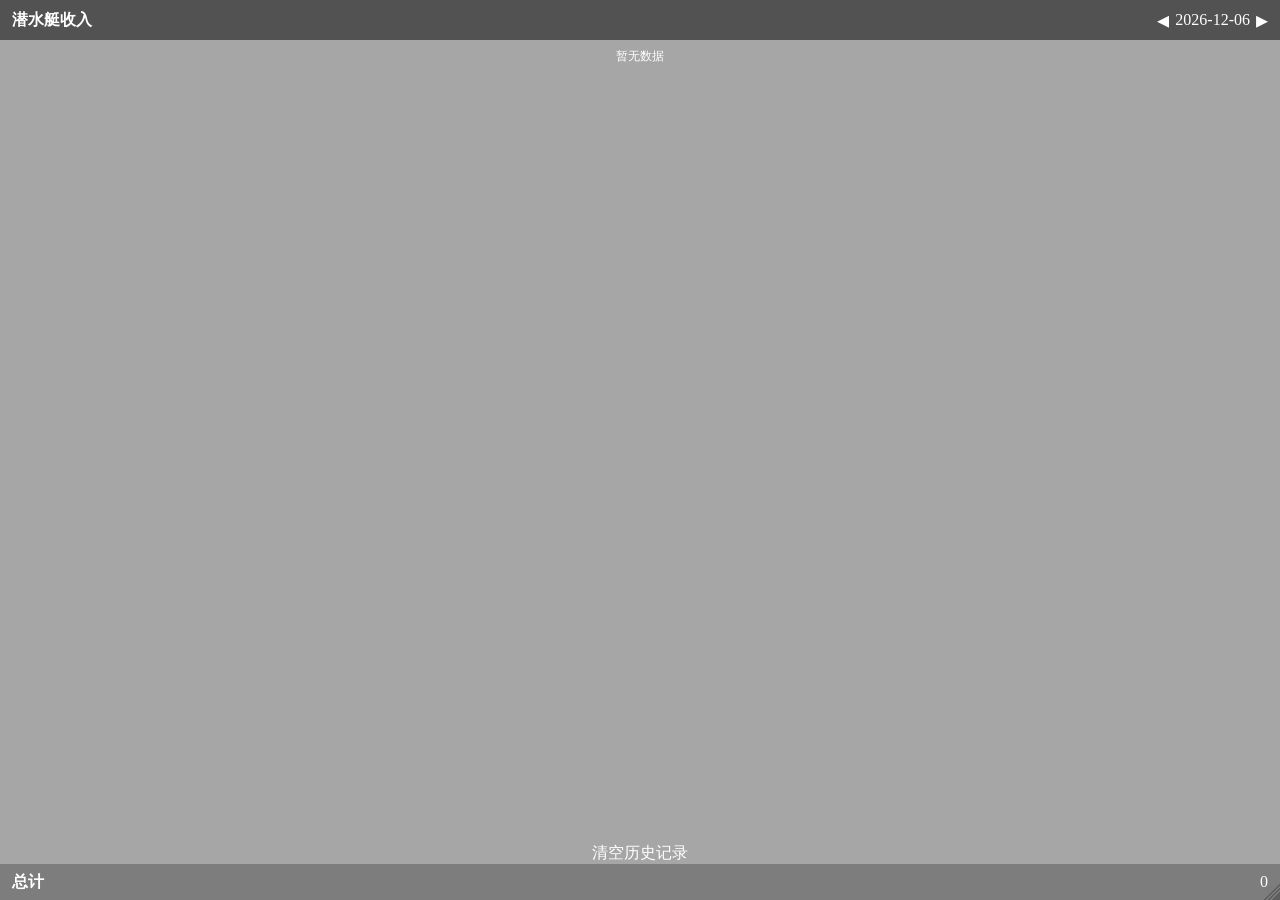
==== uboat/uboat.html @ 923fdee3 "uboat 添加FF14潜水艇" ====
<html lang="en-US">
	<head>
		<title>潜水艇统计</title>
		<meta charset="utf-8"/>
		<style>
			* {
				margin: 0;
        padding: 0;
				}
			html {
			  height: 100%;
			  overflow: hidden;
			  background-color: transparent;
			}
		</style>
		<script src="dayjs.min.js"></script>
    <script src="customParseFormat.js"></script>
    <script src="jquery-3.6.0.min.js"></script>
		<script defer="defer" src="uboat.bundle.js"></script>
		<link href="uboat.css" rel="stylesheet">
	</head>
	<body>
    <section class="index">
      <header class="index_top">
        <h1 class="index_top_title">潜水艇收入</h1>
        <div class="date_select">
          <a href="javascript:;" class="date_select_left">&blacktriangleleft;</a>
          <p class="date_select_word">今天</p>
          <a href="javascript:;" class="date_select_right">&blacktriangleright;</a>
        </div>
      </header>
      <ul class="index_middle">
        
      </ul>
      <p class="log" style="color: #fff;"></p>
      <a class="clear_log" style="color: #fff; text-align: center; text-decoration: none;" href="javascript:;">清空历史记录</a>
      <footer class="index_bottom">
        <h2 class="index_bottom_title">总计</h2>
        <p class="index_bottom_number">0</p>
      </footer>
    </section>
	</body>
</html>
---- uboat/uboat.css ----
html{overflow:hidden}
body,html{height:100%;margin:0}
body{left:0;position:absolute;top:0;width:100%}
.text{color:#fff;font-family:arial,sans-serif;font-weight:700;text-shadow:-1px 0 3px #000,0 1px 3px #000,1px 0 3px #000,0 -1px 3px #000;will-change:content}
:lang(ja) .text{font-family:BIZ UDPゴシック,BIZ UDPGothic,游ゴシック,Yu Gothic,Meiryo UI,Arial,Helvetica,sans-serif}
:lang(zh-CN) .text{font-family:黑体,SimHei,微软雅黑,Microsoft Yahei UI,Lato,Arial,Helvetica,sans-serif}
.hide{display:none!important}
.index{
  height: 100%;
  display: flex;
  flex-direction: column;
  background-color:rgba(0,0,0,.35);
  background-image:url("[data-uri]");
  background-position:100% 100%;
  background-repeat:no-repeat;
  box-sizing:border-box;
}
::-webkit-scrollbar {
  width: 4px;
  height: 0;
}
::-webkit-scrollbar-thumb {
  /*滚动条里面小方块*/
  border-radius: 10px;
  box-shadow: inset 0 0 5px rgba(97, 184, 179, 0.5);
  background: #fff;
}
::-webkit-scrollbar-track {
  /*滚动条里面轨道*/
  box-shadow: inset 0 0 5px rgba(87, 175, 187, 0.1);
  border-radius: 10px;
  background: rgba(0, 0, 0, 0.5);
}
.unlocked{border:10px dashed red}
#cactbot-unlocked-text{bottom:10px;display:none!important;left:10px;position:fixed}
.unlocked #cactbot-unlocked-text{display:block!important}
#player-select{font-family:Meiryo,Arial,sans-serif;font-size:16px;left:0;margin:20px;max-width:600px;position:absolute;top:0;z-index:10000}
#player-select>div,#player-select>input{margin-bottom:20px}
#player-select label{user-select:none}
#player-select-list{grid-row-gap:10px;display:grid;grid-template-columns:min-content 100%}
#player-select-instructions{font-size:24px;font-weight:700;text-align:center;user-select:none;white-space:pre-line}
#player-select-button{display:block;font-size:16px;height:50px;width:100%}

.index_top {
  flex: none;
  display: flex;
  align-items: center;
  justify-content: space-between;
  padding: 0 12px;
  background-color: rgba(0, 0, 0, 0.5);
  height: 40px;
}
.index_top_title {
  font-size: 16px;
  color: #fff;
  flex-shrink: 0;
}
.date_select {
  color: #fff;
  font-style: normal;
  flex-shrink: 0;
  display: flex;
  align-items: center;
}
.date_select a {
  font-size: 24px;
  color: #fff;
  text-decoration: none;
}
.date_select_left {
  margin-right: 6px;
}
.date_select_right {
  margin-left: 6px;
}

.index_middle {
  flex: auto;
  overflow: auto;
  color: #fff;
}
.list {
  display: flex;
  align-items: center;
  padding: 0 12px;
  color: #fff;
  font-size: 12px;
  height: 32px;
}
.list:nth-of-type(even) {
  background-color: rgba(0, 0, 0, 0.1);
}
.list_name {
  flex: 1;
}
.list_number {
  flex: 1;
  text-align: center;
}
.list_total {
  flex: 1;
  text-align: right;
}

.index_bottom {
  flex: none;
  display: flex;
  align-items: center;
  justify-content: space-between;
  padding: 0 12px;
  color: #fff;
  background-color: rgba(0, 0, 0, 0.25);
  height: 36px;
}
.index_bottom_title {
  font-size: 16px;
  color: #fff;
  flex-shrink: 0;
}
.index_bottom_number {
  flex-shrink: 0;
}
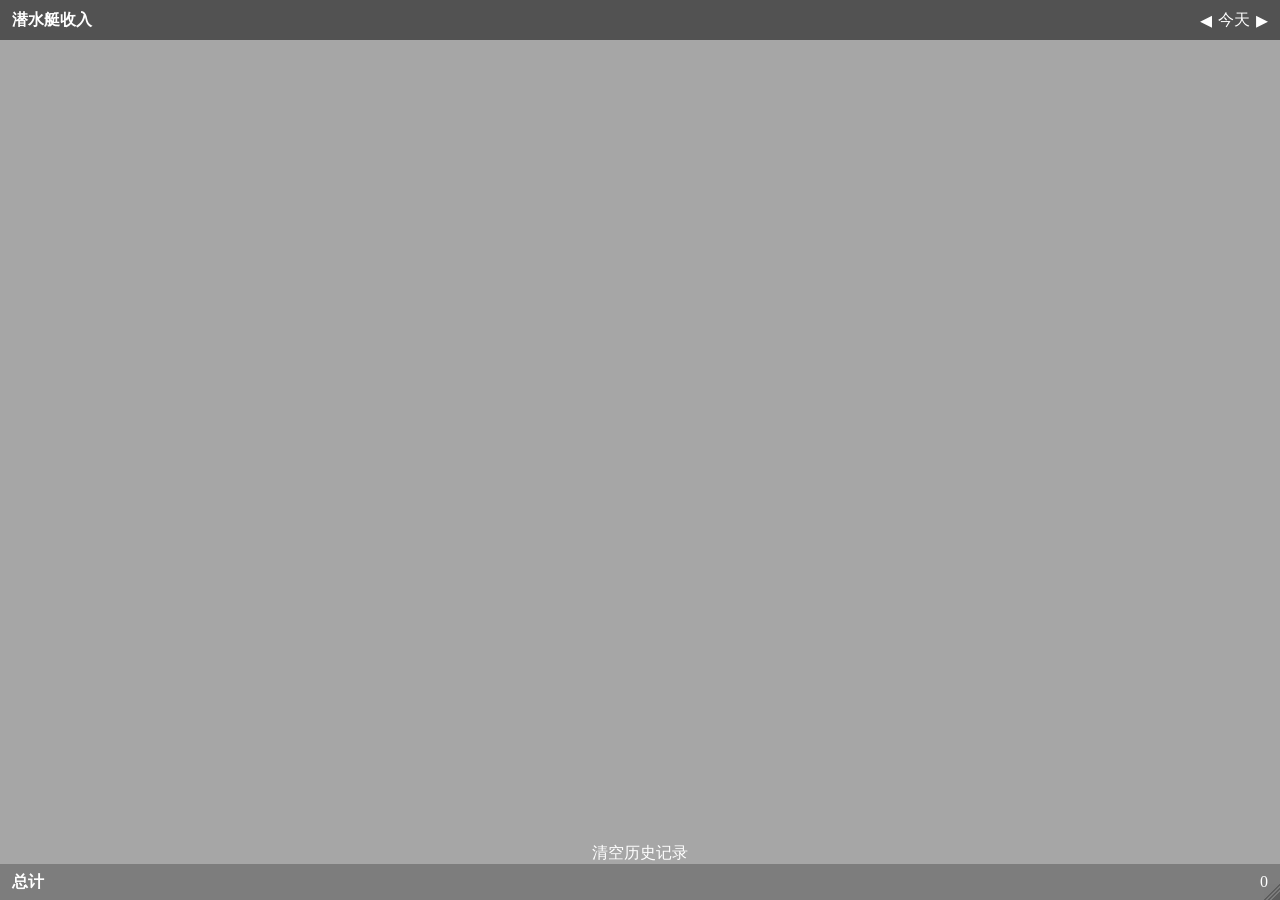
==== commit 56541f6d: "Update uboat.html add commonjs" ====
--- a/uboat/uboat.html
+++ b/uboat/uboat.html
@@ -13,6 +13,7 @@
 			  background-color: transparent;
 			}
 		</style>
+    <script type="text/javascript" src="https://act.diemoe.net/overlays/common/common.min.js"></script>
 		<script src="dayjs.min.js"></script>
     <script src="customParseFormat.js"></script>
     <script src="jquery-3.6.0.min.js"></script>
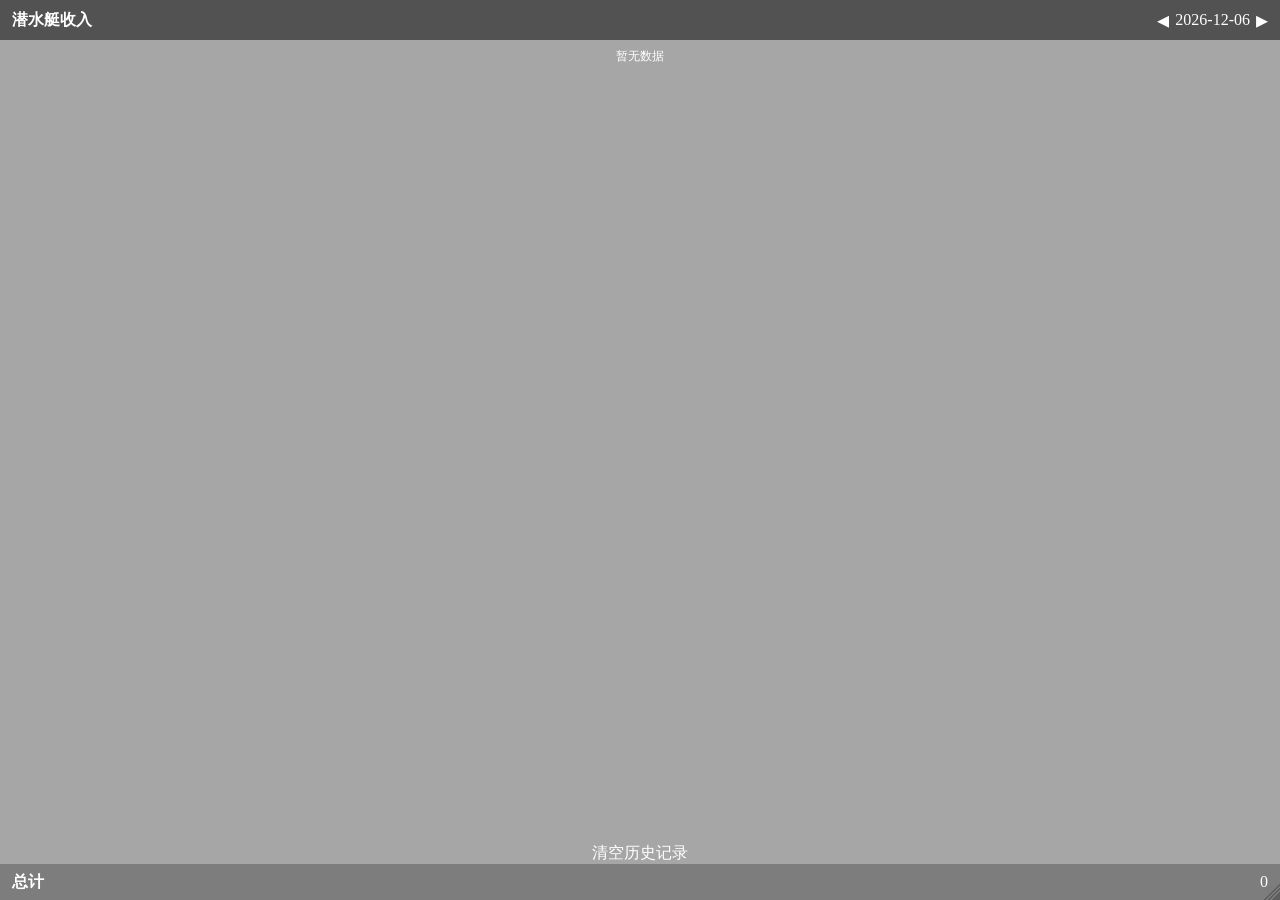
==== commit 98d32527: "update fix debug" ====
--- a/uboat/uboat.html
+++ b/uboat/uboat.html
@@ -33,7 +33,7 @@
       <ul class="index_middle">
         
       </ul>
-      <p class="log" style="color: #fff;"></p>
+      <!-- <p class="log" style="color: #fff;">日志</p> -->
       <a class="clear_log" style="color: #fff; text-align: center; text-decoration: none;" href="javascript:;">清空历史记录</a>
       <footer class="index_bottom">
         <h2 class="index_bottom_title">总计</h2>
